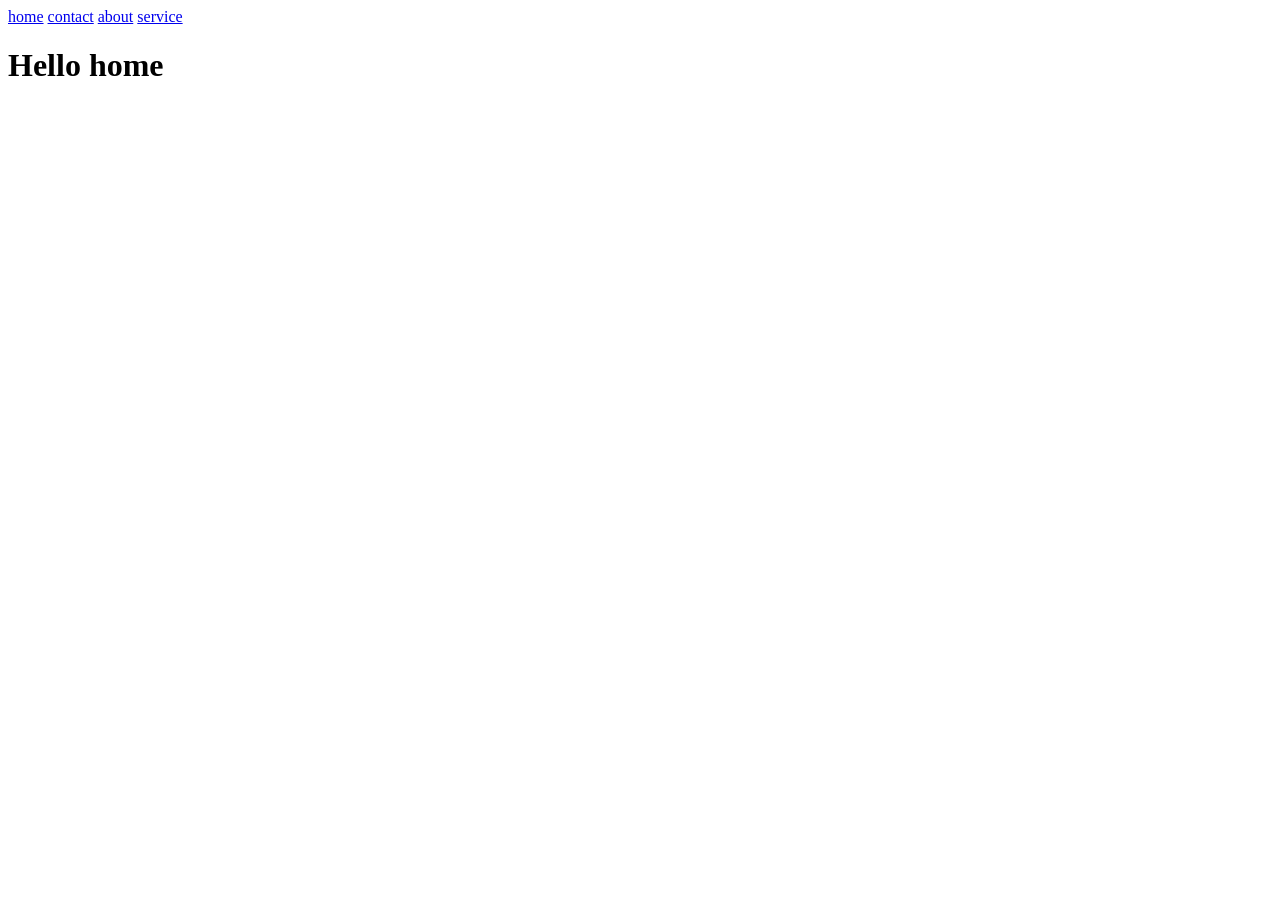
==== contact.html @ f6610be9 "Hello world" ====
<!DOCTYPE html>
<html lang="en">
<head>
    <meta charset="UTF-8">
    <meta name="viewport" content="width=device-width, initial-scale=1.0">
    <title>Document</title>
</head>
<body>
    <a href="index.html">home</a>
    <a href="contact.html">contact</a>
    <a href="about.html">about</a>
    <a href="service.html">service</a>
   <h1>Hello home</h1> 
</body>
</html>
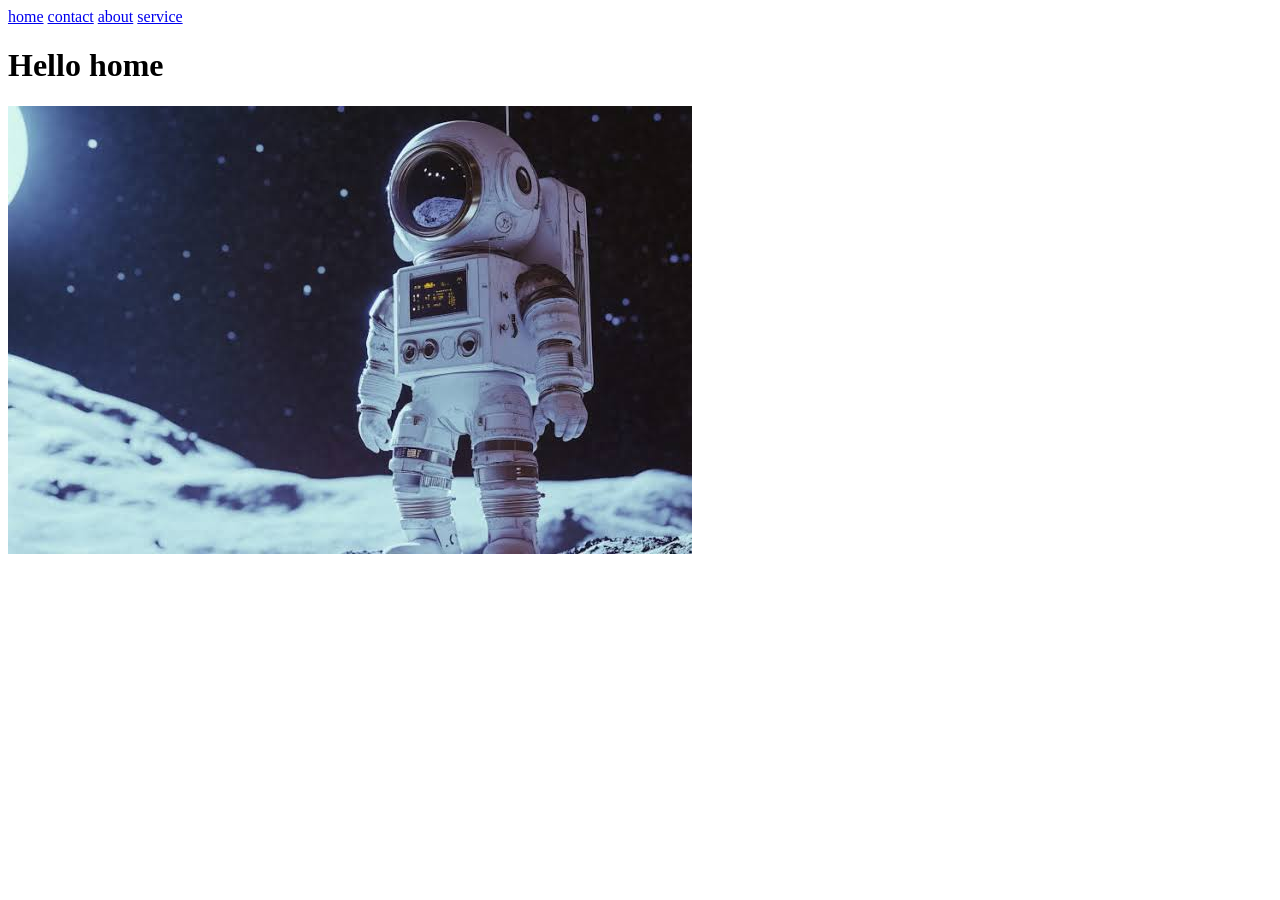
==== commit d1f67169: "hello" ====
--- a/contact.html
+++ b/contact.html
@@ -11,5 +11,6 @@
     <a href="about.html">about</a>
     <a href="service.html">service</a>
    <h1>Hello home</h1> 
+   <img src="new.jpeg" alt="cat">
 </body>
 </html>
